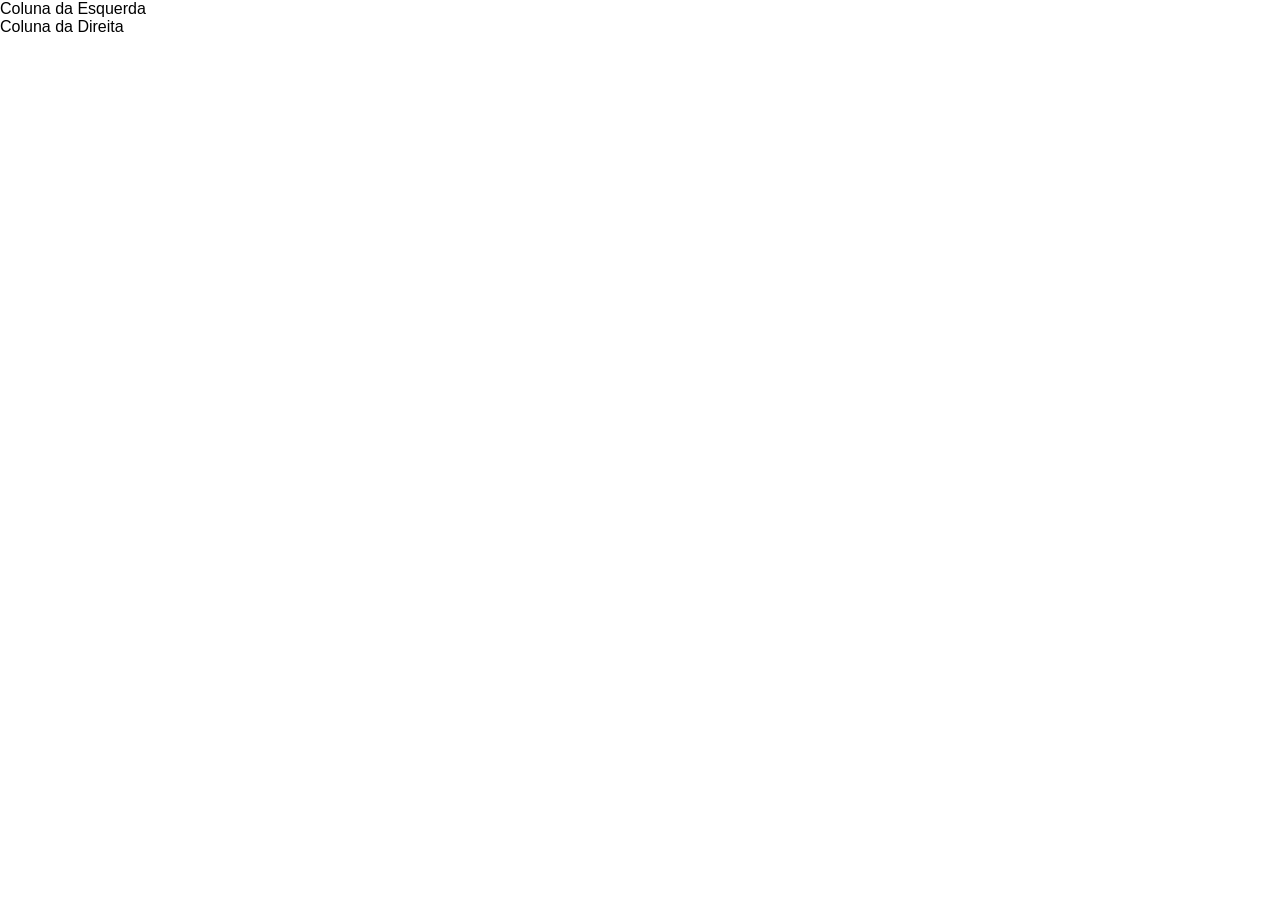
==== html/ex-colunas.html @ 897459a0 "ex 01 full" ====
<!DOCTYPE html>
<html lang="en">
<head>
    <meta charset="UTF-8">
    <meta http-equiv="X-UA-Compatible" content="IE=edge">
    <meta name="viewport" content="width=device-width, initial-scale=1.0">
    <title>Column</title>
    <link rel="stylesheet" href="/css/style2.css">
</head>
<body>
    <div>
        <aside>
            Coluna da Esquerda
        </aside>
        <main>
            Coluna da Direita
        </main>
    </div>
</body>
</html>
---- css/style2.css ----
* {
    padding: 0;
    margin: 0;
    box-sizing: border-box;
    font-family: Verdana, Geneva, Tahoma, sans-serif;
    font-size: 62.5%;
    font-size: 1rem;
}
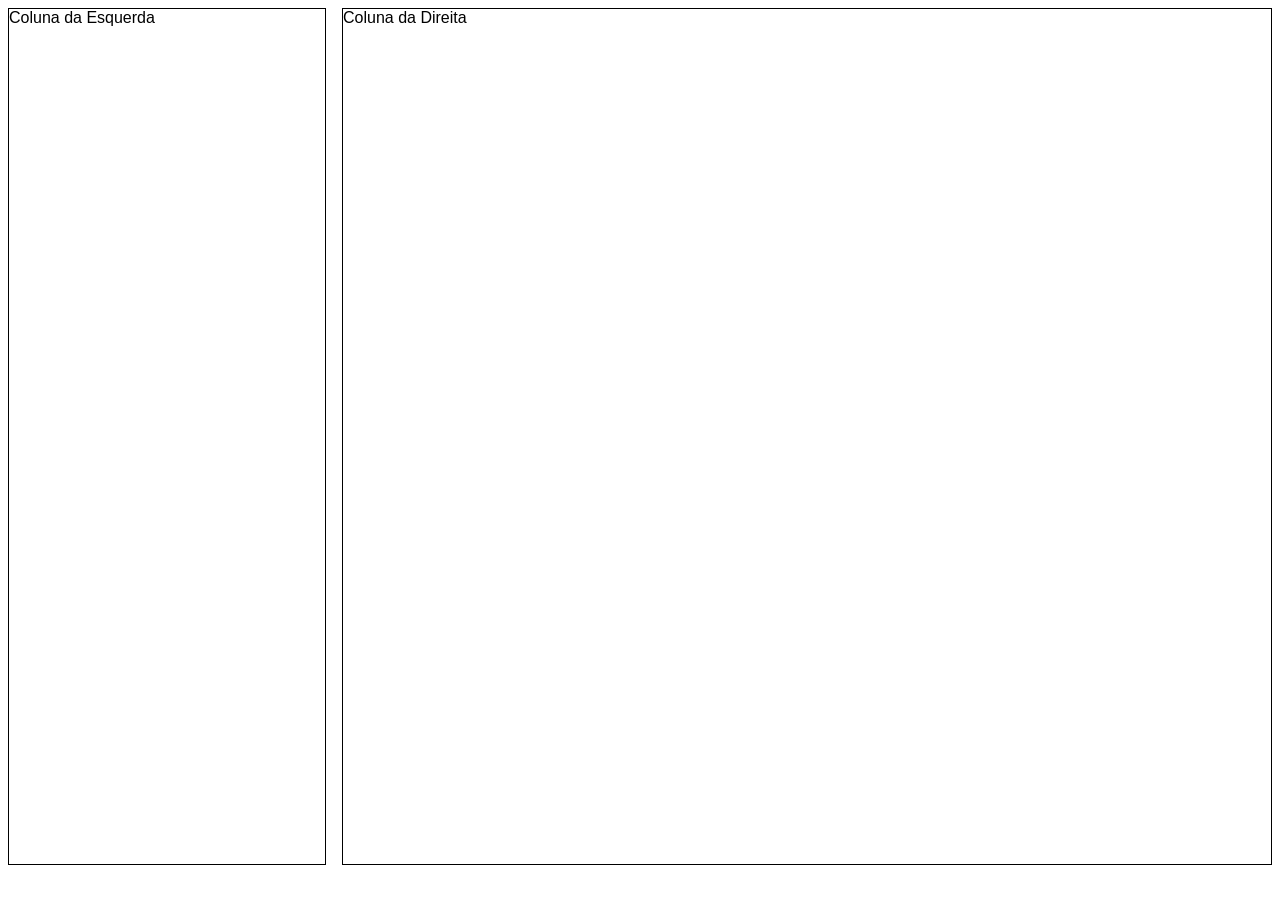
==== commit 9c0b65d0: "dom full" ====
--- a/html/ex-colunas.html
+++ b/html/ex-colunas.html
@@ -8,7 +8,7 @@
     <link rel="stylesheet" href="/css/style2.css">
 </head>
 <body>
-    <div>
+    <div class="container">
         <aside>
             Coluna da Esquerda
         </aside>
--- a/css/style2.css
+++ b/css/style2.css
@@ -1,9 +1,23 @@
 * {
-    padding: 0;
-    margin: 0;
-    box-sizing: border-box;
     font-family: Verdana, Geneva, Tahoma, sans-serif;
     font-size: 62.5%;
     font-size: 1rem;
 }
 
+.container {
+    display: flex;
+    gap: 1rem;
+}
+
+aside, main {
+    border: 1px solid black;
+    height: 95vh;
+}
+
+aside {
+    flex-basis: 25%;
+}
+
+main {
+    flex: 1;
+}
